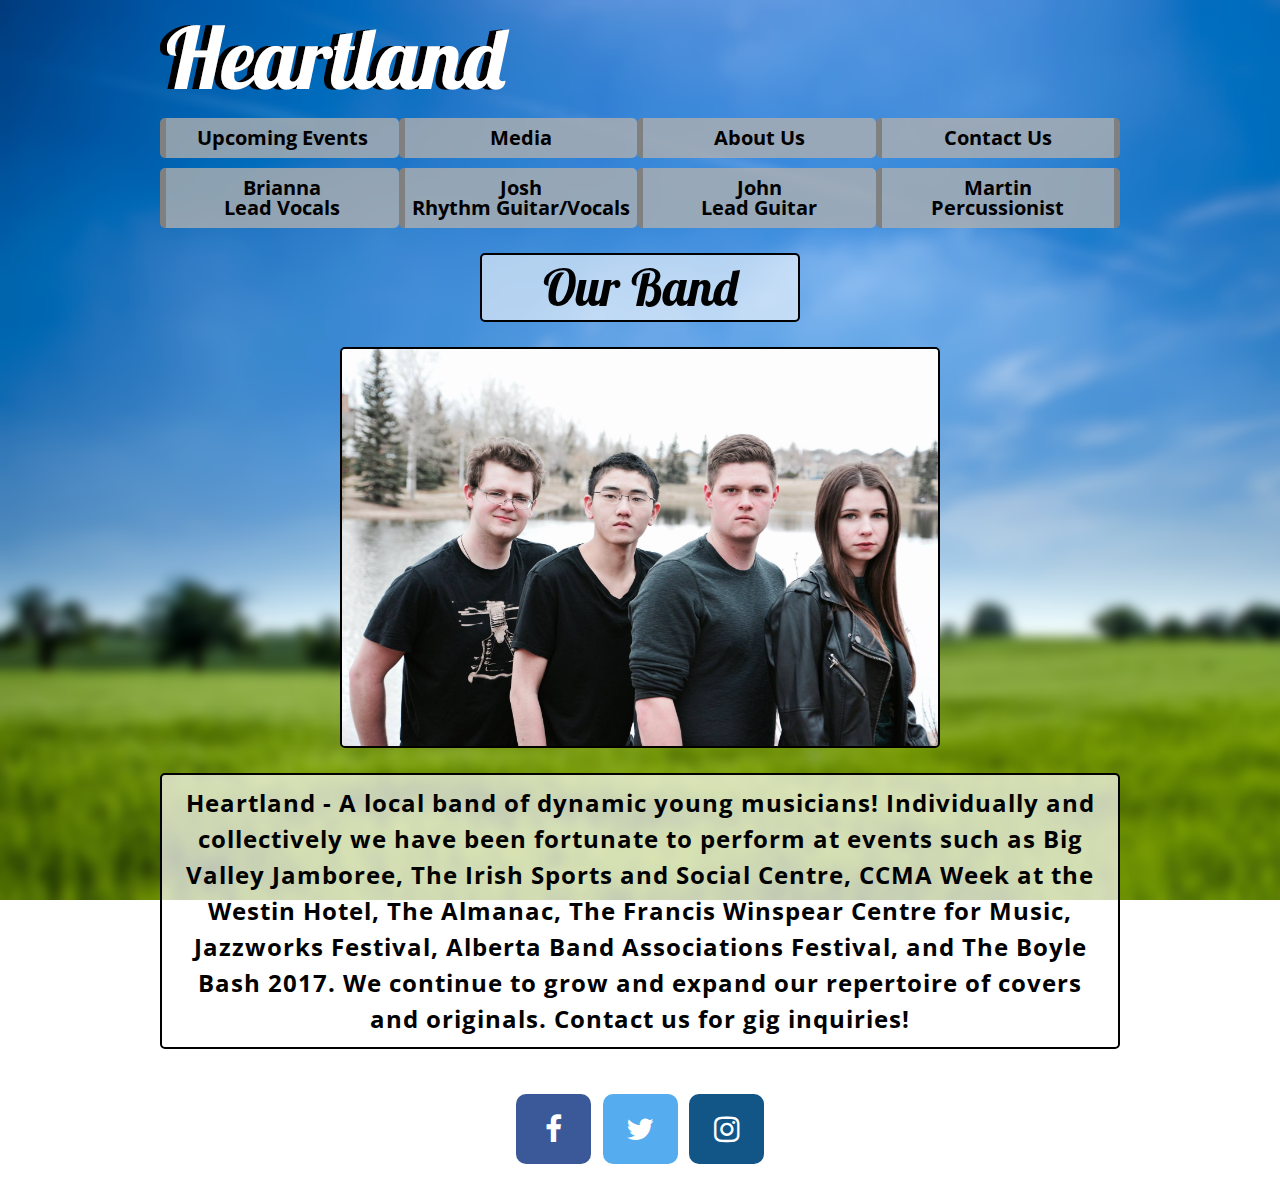
==== aboutus.html @ 69188455 "Heartland_v1" ====
<!DOCTYPE html>
<html>
<head>
	<title>About Us</title>
	<meta charset="utf-8">
	<link rel="stylesheet" type="text/css" href="css/reset.css">
	<link rel="stylesheet" type="text/css" href="css/styles.css">
	<link href="https://fonts.googleapis.com/css?family=PT+Sans" rel="stylesheet">
	<link href="https://fonts.googleapis.com/css?family=Lobster" rel="stylesheet"> 
	<link href="https://fonts.googleapis.com/css?family=Arimo" rel="stylesheet">
	<link href="https://fonts.googleapis.com/css?family=Open+Sans+Condensed:300" rel="stylesheet">
	<link rel="stylesheet" href="https://cdnjs.cloudflare.com/ajax/libs/font-awesome/4.7.0/css/font-awesome.min.css">
</head>
<body>
	<header>
		<h1>Heartland</h1>
		<a href="index.html"><img src="img/logo/Heartland.png"></a>
		<nav>
			<h2>Site Navigation</h2>
			<ul>
				<li><a href="upcomingevents.html">Upcoming Events</a></li>
				<li><a href="media.html">Media</a></li>
				<li><a href="aboutus.html">About Us</a></li>
				<li class="end-li"><a href="contactus.html">Contact Us</a></li>
			</ul>
			<ul>
				<li class="individuals"><a href="profiles/brianna.html">Brianna<br>Lead Vocals</a></li>
				<li class="individuals"><a href="profiles/josh.html">Josh<br>Rhythm Guitar/Vocals</a></li>
				<li class="individuals"><a href="profiles/john.html">John<br>Lead Guitar</a></li>
				<li class="individuals end-li"><a href="profiles/martin.html">Martin<br>Percussionist</a></li>
			</ul>
		</nav>
	</header>
	<main>
		<h2>Our Band</h2>
		<img src="img/aboutus/ourband.jpg" alt="Our band picture">
		<p>Heartland - A local band of dynamic young musicians! Individually and collectively we have been fortunate to perform at events such as Big Valley Jamboree, The Irish Sports and Social Centre, CCMA Week at the Westin Hotel, The Almanac, The Francis Winspear Centre for Music, Jazzworks Festival, Alberta Band Associations Festival, and The Boyle Bash 2017. We continue to grow and expand our repertoire of covers and originals. Contact us for gig inquiries!</p>
	</main>
	<footer>
		<div>
			<a href="https://www.facebook.com/HeartlandAB/" class="fa fa-facebook"></a>
			<a href="https://twitter.com/heartland_music/" class="fa fa-twitter"></a>
			<a href="https://www.instagram.com/heartland_ab/" class="fa fa-instagram"></a>
		</div>
	</footer>
</body>
</html>
---- css/styles.css ----
html {
	width: 100%;
	height: 100%;
	background-image: url(../img/background/background-field1.png);
	background-attachment: fixed;
	background-size: cover;
	background-repeat: no-repeat;
}

body {
	width: 960px;
	margin: 0 auto;
}
/*NAV*/
header h1 {
	display: none;
}

header a img {
	margin-top: 25px;
	margin-bottom: 25px;
}

header nav h2 {
	display: none;
}

header nav li {
	float:left;
	height: 25px;
	width: 232.5px;
	font-family: "Open Sans Condensed", sans-serif;
	font-size: 20px;
	font-weight: bold;
	padding-top: 10px;
	padding-bottom: 5px;
	text-align: center;
	color: black;
	border-left: 6px solid grey;
	border-radius: 5px;
	background-color: rgba(175, 175, 175, 0.8);
	margin-bottom: 10px;
}

.end-li {
	float:left;
	height: 25px;
	width: 232.5px;
	font-family: "Open Sans Condensed", sans-serif;
	font-size: 20px;
	font-weight: bold;
	padding-top: 10px;
	padding-bottom: 5px;
	text-align: center;
	color: black;
	border-left: 6px solid grey;
	border-right: 6px solid grey;
	border-radius: 5px;
	background-color: rgba(175, 175, 175, 0.8);
	margin-bottom: 10px;
}

/*HEADER*/
main h2 {
	width: 316px;
	float: left;
	background-color: rgba(255, 255, 255, 0.6);
	border: 2px solid black;
	border-radius: 5px;
	text-align: center;
	font-family: "Lobster", sans-serif;
	font-size: 50px;
	margin-top: 15px;
	margin-left: 320px;
	margin-right: 320px;
	padding-top: 7.5px;
	padding-bottom: 7.5px;
}

main p {
	float: left;
	background-color: rgba(255, 255, 255, 0.7);
	width: 936px;
	text-align: center;
	font-family: "Open Sans Condensed", sans-serif;
	font-weight: bold;
	font-size: 24px;
	padding-top: 10px;
	padding-bottom: 10px;
	padding-left: 10px;
	padding-right: 10px;
	border: 2px solid black;
	border-radius: 5px;
	margin-bottom: 25px;
	letter-spacing: 1px;
	line-height: 150%;
}

main p a {
	color: blue;
	text-decoration: none;
}

main img {
	float: left;
	width: 596px;
	height: 600px*0.5px;
	border: 2px solid black;
	border-radius: 5px;
	margin-top: 25px;
	margin-left: 180px;
	margin-right: 180px;
	margin-bottom: 25px;
}

/*ABOUT US*/
.individuals {
	float:left;
	height: 45px;
	width: 232.5px;
	font-family: "Open Sans Condensed", sans-serif;
	font-size: 20px;
	font-weight: bold;
	padding-top: 10px;
	padding-bottom: 5px;
	text-align: center;
	color: black;
	border-left: 6px solid grey;
	border-radius: 5px;
	background-color: rgba(175, 175, 175, 0.8);
	margin-bottom: 10px;
}

main a {
	margin-top: 25px;
}

.marginnone {
	margin-top: 0px;
}

.marginnonebottom {
	margin-bottom: 0px;
}

/*HOVER*/
header a {
	color: #000000;
	text-decoration: none;
}

a:hover {
	color: #000000;
	text-decoration: underline;
	text-underline-position: center;
}

/*FOOTER*/
footer div {
	float: left;
	width: 960px;
	text-align: center;
	font-size: 30px;
	margin-top: 15px;
}

footer div .fa{
	text-decoration: none;
}

.fa {
    padding: 20px;
    width: 35px;
    text-align: center;
    border: none;
    border-radius: 10px;
    margin: 5px 2px;
    margin-bottom: 15px
}

.fa:hover {
    opacity: 0.7;
}

/* Facebook */
.fa-facebook {
    background: #3B5998;
    color: white;
}

/* Twitter */
.fa-twitter {
    background: #55ACEE;
    color: white;
}

.fa-instagram {
  	background: #125688;
  	color: white;
}
/*VIDEO*/

iframe {
	float: left;
	border: 2px solid black;
	border-radius: 5px;
	margin-top: 25px;
}

/*PHOTOS*/

.photos {
	float: left;
	width: 472px;
	border: 2px solid black;
	border-radius: 5px;
}

.facebook {
	float: left;

}
.instagram-media {
	float: left;
}

.tellyouwhat {
	border: none;
	margin-top: 25px;
}

.widget_iframe {
	margin-top: 25px;
	border: none;
}
/*EXTRAS*/
.space {
	margin-top: 25px;
}
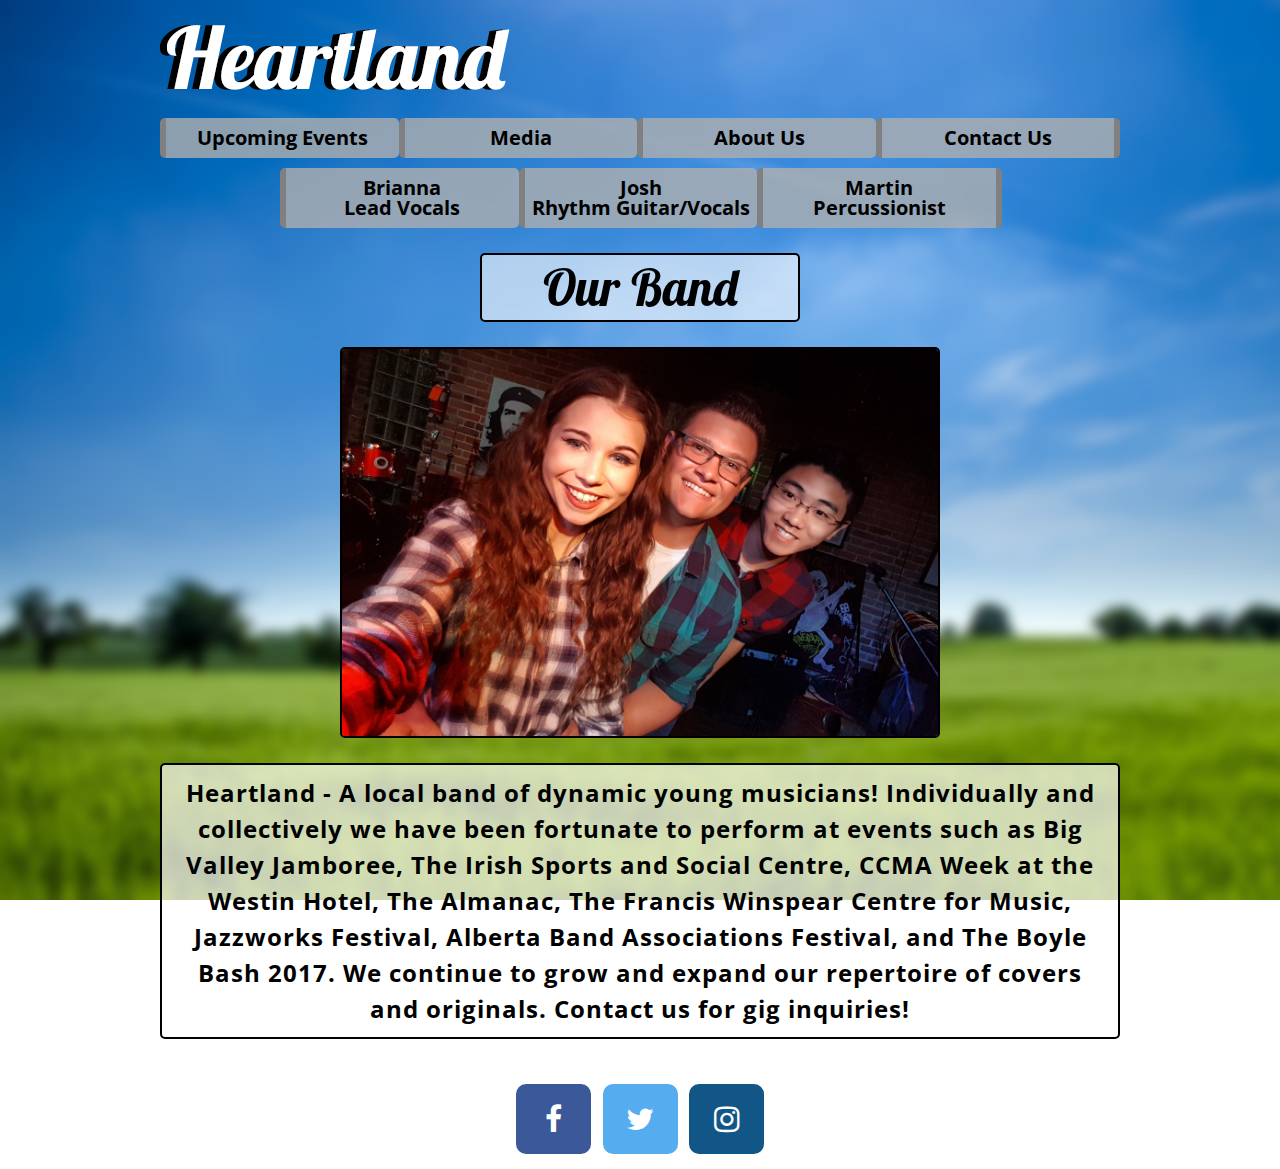
==== commit 4344d5b9: "Heartland_v1.6.7" ====
--- a/aboutus.html
+++ b/aboutus.html
@@ -10,6 +10,8 @@
 	<link href="https://fonts.googleapis.com/css?family=Arimo" rel="stylesheet">
 	<link href="https://fonts.googleapis.com/css?family=Open+Sans+Condensed:300" rel="stylesheet">
 	<link rel="stylesheet" href="https://cdnjs.cloudflare.com/ajax/libs/font-awesome/4.7.0/css/font-awesome.min.css">
+	<link rel="shortcut icon" href="img/favicon.ico" type="image/x-icon">
+	<link rel="icon" href="img/favicon.ico" type="image/x-icon">
 </head>
 <body>
 	<header>
@@ -23,17 +25,16 @@
 				<li><a href="aboutus.html">About Us</a></li>
 				<li class="end-li"><a href="contactus.html">Contact Us</a></li>
 			</ul>
-			<ul>
+			<ul class="individual-list">
 				<li class="individuals"><a href="profiles/brianna.html">Brianna<br>Lead Vocals</a></li>
 				<li class="individuals"><a href="profiles/josh.html">Josh<br>Rhythm Guitar/Vocals</a></li>
-				<li class="individuals"><a href="profiles/john.html">John<br>Lead Guitar</a></li>
 				<li class="individuals end-li"><a href="profiles/martin.html">Martin<br>Percussionist</a></li>
 			</ul>
 		</nav>
 	</header>
 	<main>
 		<h2>Our Band</h2>
-		<img src="img/aboutus/ourband.jpg" alt="Our band picture">
+		<img src="img/aboutus/ourband.png" alt="Our band picture">
 		<p>Heartland - A local band of dynamic young musicians! Individually and collectively we have been fortunate to perform at events such as Big Valley Jamboree, The Irish Sports and Social Centre, CCMA Week at the Westin Hotel, The Almanac, The Francis Winspear Centre for Music, Jazzworks Festival, Alberta Band Associations Festival, and The Boyle Bash 2017. We continue to grow and expand our repertoire of covers and originals. Contact us for gig inquiries!</p>
 	</main>
 	<footer>
--- a/css/styles.css
+++ b/css/styles.css
@@ -131,6 +131,9 @@
 	margin-bottom: 10px;
 }
 
+.individual-list{
+	padding-left: 120px;
+}
 main a {
 	margin-top: 25px;
 }
@@ -236,4 +239,8 @@
 /*EXTRAS*/
 .space {
 	margin-top: 25px;
+}
+
+.paddingbottom {
+	padding-bottom: 25px;
 }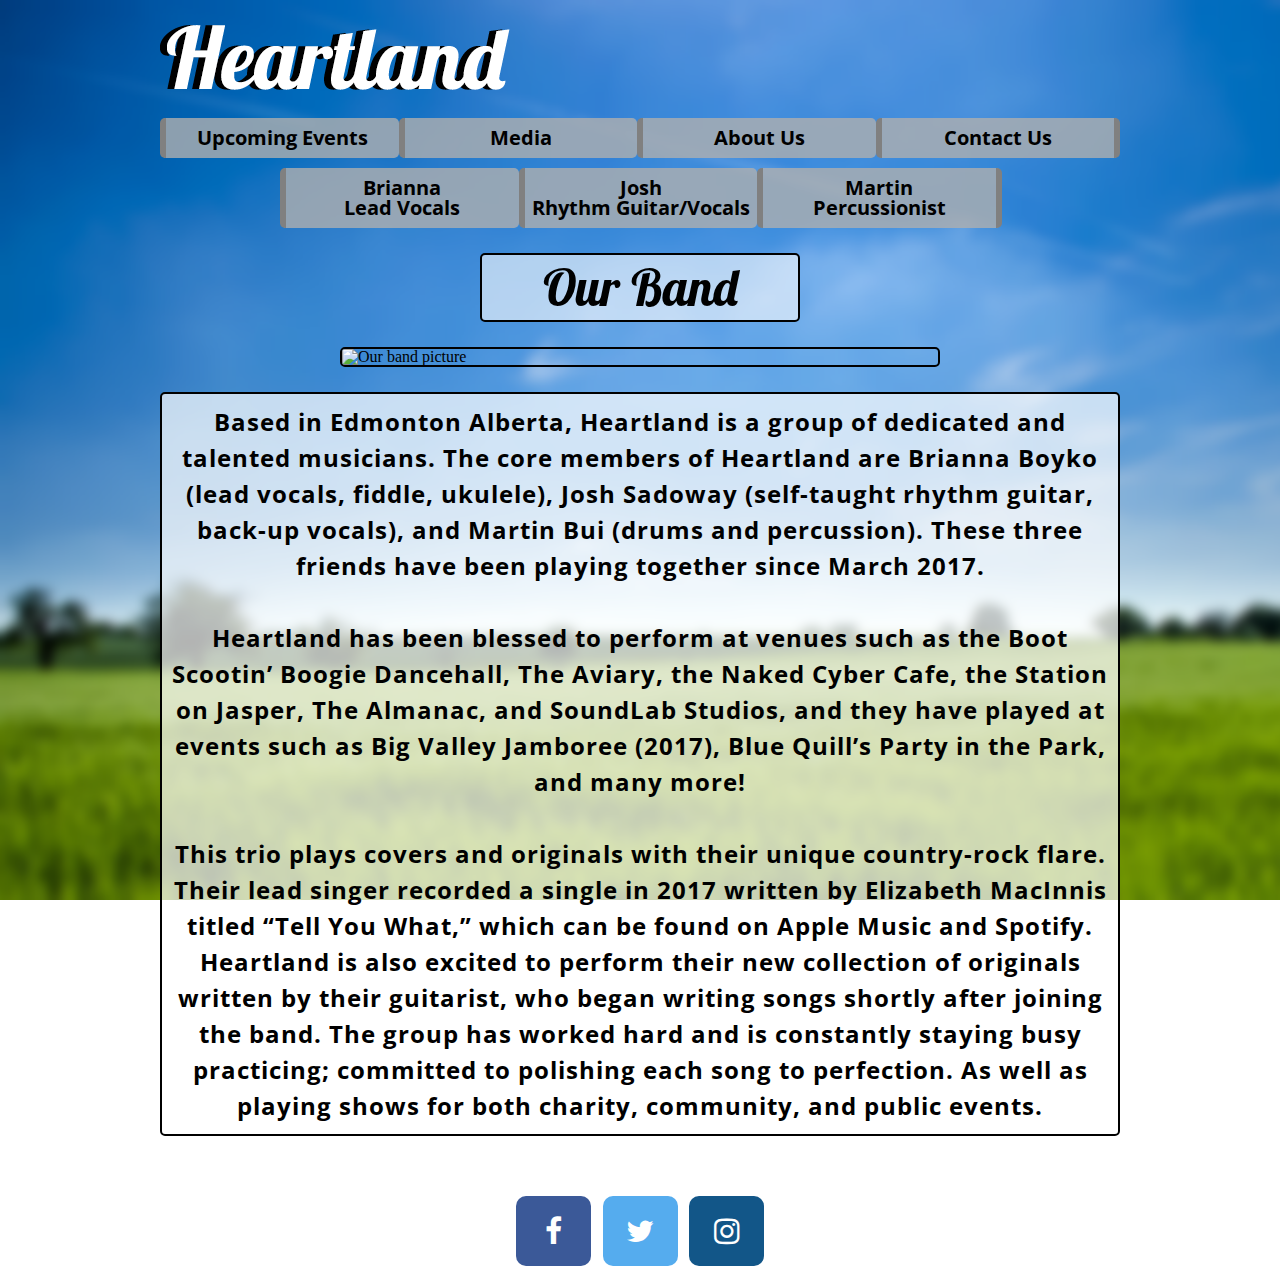
==== commit a64883d2: "v2.0.0" ====
--- a/aboutus.html
+++ b/aboutus.html
@@ -34,8 +34,13 @@
 	</header>
 	<main>
 		<h2>Our Band</h2>
-		<img src="img/aboutus/ourband.png" alt="Our band picture">
-		<p>Heartland - A local band of dynamic young musicians! Individually and collectively we have been fortunate to perform at events such as Big Valley Jamboree, The Irish Sports and Social Centre, CCMA Week at the Westin Hotel, The Almanac, The Francis Winspear Centre for Music, Jazzworks Festival, Alberta Band Associations Festival, and The Boyle Bash 2017. We continue to grow and expand our repertoire of covers and originals. Contact us for gig inquiries!</p>
+		<img src="img/aboutus/ourband.jpg" alt="Our band picture">
+		<p>Based in Edmonton Alberta, Heartland is a group of dedicated and talented musicians. The core members of Heartland are Brianna Boyko (lead vocals, fiddle, ukulele), Josh Sadoway (self-taught rhythm guitar, back-up vocals), and Martin Bui (drums and percussion). These three friends have been playing together since March 2017. <br><br>
+
+		Heartland has been blessed to perform at venues such as the Boot Scootin’ Boogie Dancehall, The Aviary, the Naked Cyber Cafe, the Station on Jasper, The Almanac, and SoundLab Studios, and they have played at events such as Big Valley Jamboree (2017), Blue Quill’s Party in the Park, and many more! <br><br>
+
+		This trio plays covers and originals with their unique country-rock flare. Their lead singer recorded a single in 2017 written by Elizabeth MacInnis titled “Tell You What,” which can be found on Apple Music and Spotify. Heartland is also excited to perform their new collection of originals written by their guitarist, who began writing songs shortly after joining the band. The group has worked hard and is constantly staying busy practicing; committed to polishing each song to perfection. As well as playing shows for both charity, community, and public events.
+</p>
 	</main>
 	<footer>
 		<div>
--- a/css/styles.css
+++ b/css/styles.css
@@ -104,7 +104,7 @@
 main img {
 	float: left;
 	width: 596px;
-	height: 600px*0.5px;
+	height: 600*0.5px;
 	border: 2px solid black;
 	border-radius: 5px;
 	margin-top: 25px;
@@ -189,17 +189,20 @@
 .fa-facebook {
     background: #3B5998;
     color: white;
+    margin-top: 20px;
 }
 
 /* Twitter */
 .fa-twitter {
     background: #55ACEE;
     color: white;
+    margin-top: 20px;
 }
 
 .fa-instagram {
   	background: #125688;
   	color: white;
+  	margin-top: 20px;
 }
 /*VIDEO*/
 
@@ -207,7 +210,12 @@
 	float: left;
 	border: 2px solid black;
 	border-radius: 5px;
-	margin-top: 25px;
+	margin-top: 20px;
+	margin-right: 20px;
+}
+
+.rightvid {
+	margin-right: 0px;
 }
 
 /*PHOTOS*/
@@ -243,4 +251,8 @@
 
 .paddingbottom {
 	padding-bottom: 25px;
+}
+
+.twitter-timeline {
+	margin-right: 0px;
 }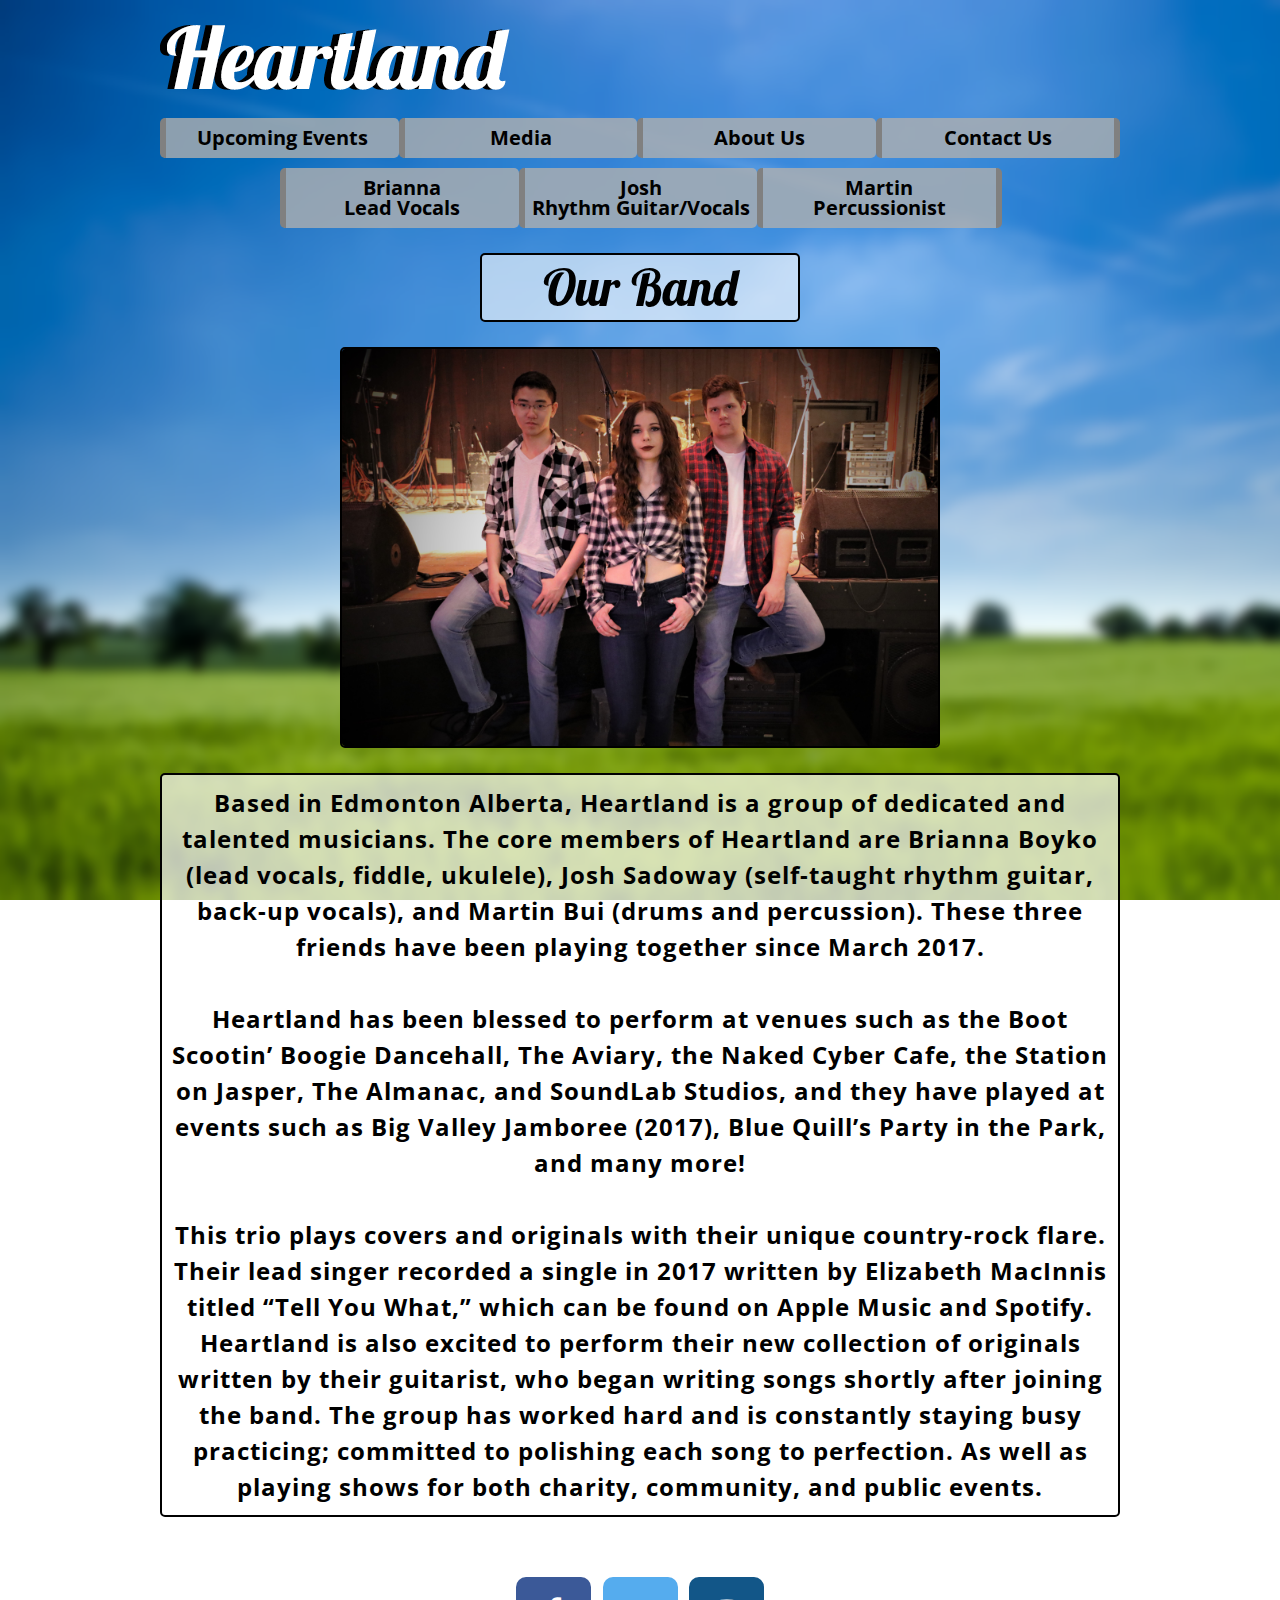
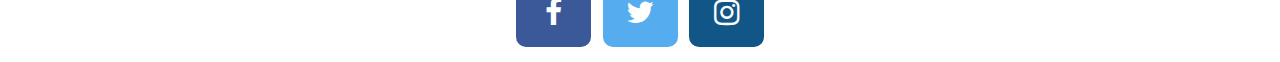
==== commit e91a5e0d: "v2.1.6" ====
--- a/aboutus.html
+++ b/aboutus.html
@@ -34,7 +34,7 @@
 	</header>
 	<main>
 		<h2>Our Band</h2>
-		<img src="img/aboutus/ourband.jpg" alt="Our band picture">
+		<img class="mainpics" src="img/aboutus/ourband.JPG" alt="Our band picture">
 		<p>Based in Edmonton Alberta, Heartland is a group of dedicated and talented musicians. The core members of Heartland are Brianna Boyko (lead vocals, fiddle, ukulele), Josh Sadoway (self-taught rhythm guitar, back-up vocals), and Martin Bui (drums and percussion). These three friends have been playing together since March 2017. <br><br>
 
 		Heartland has been blessed to perform at venues such as the Boot Scootin’ Boogie Dancehall, The Aviary, the Naked Cyber Cafe, the Station on Jasper, The Almanac, and SoundLab Studios, and they have played at events such as Big Valley Jamboree (2017), Blue Quill’s Party in the Park, and many more! <br><br>
--- a/css/styles.css
+++ b/css/styles.css
@@ -101,7 +101,7 @@
 	text-decoration: none;
 }
 
-main img {
+.mainpics {
 	float: left;
 	width: 596px;
 	height: 600*0.5px;
@@ -227,6 +227,53 @@
 	border-radius: 5px;
 }
 
+.pa-carousel-widget {
+	float: left;
+	margin-top: 50px;
+	margin-bottom: 50px;
+}
+
+.indphotos {
+	display: flex;
+	float: left;
+  	flex-wrap: wrap;
+  	padding: 0px 4px;
+}
+
+.column {
+  	flex: 33%;
+  	max-width: 33%;
+}
+
+@media screen and (max-width: 800px) {
+  .column {
+    flex: 50%;
+    max-width: 50%;
+  }
+}
+
+@media screen and (max-width: 600px) {
+  .column {
+    flex: 100%;
+    max-width: 100%;
+  }
+}
+
+.indphotos img{
+	float: left;
+	vertical-align: middle;
+	width: 312px;
+	height: auto;
+	border: 2px solid black;
+	border-radius: 5px;
+
+}
+
+.pa-carousel-widget img{
+	margin-top: none;
+	border: none;
+}
+
 .facebook {
 	float: left;
 
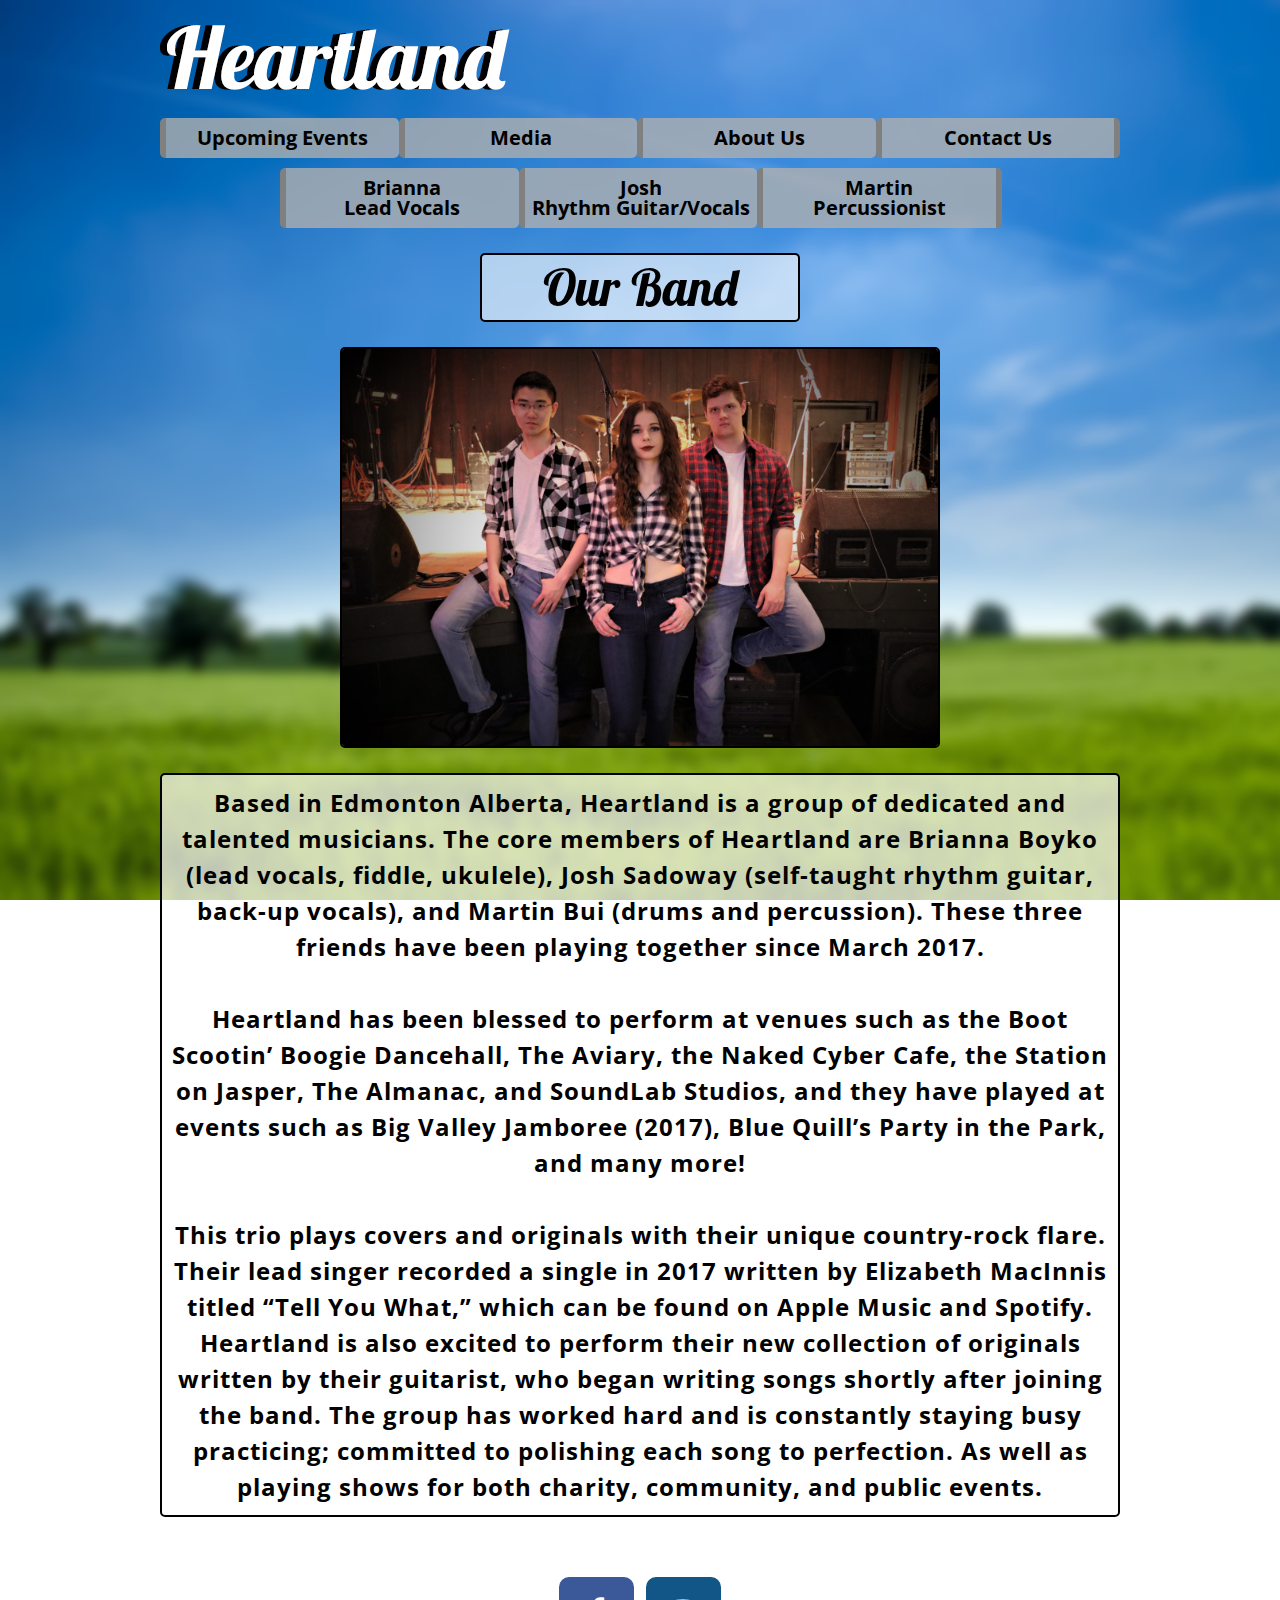
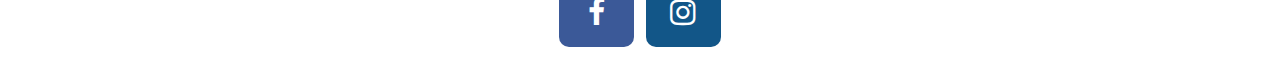
==== commit 4be7e80d: "v2.2.0" ====
--- a/aboutus.html
+++ b/aboutus.html
@@ -45,7 +45,6 @@
 	<footer>
 		<div>
 			<a href="https://www.facebook.com/HeartlandAB/" class="fa fa-facebook"></a>
-			<a href="https://twitter.com/heartland_music/" class="fa fa-twitter"></a>
 			<a href="https://www.instagram.com/heartland_ab/" class="fa fa-instagram"></a>
 		</div>
 	</footer>
--- a/css/styles.css
+++ b/css/styles.css
@@ -302,4 +302,8 @@
 
 .twitter-timeline {
 	margin-right: 0px;
+}
+
+.facebookfeed {
+	margin-left: 230px;
 }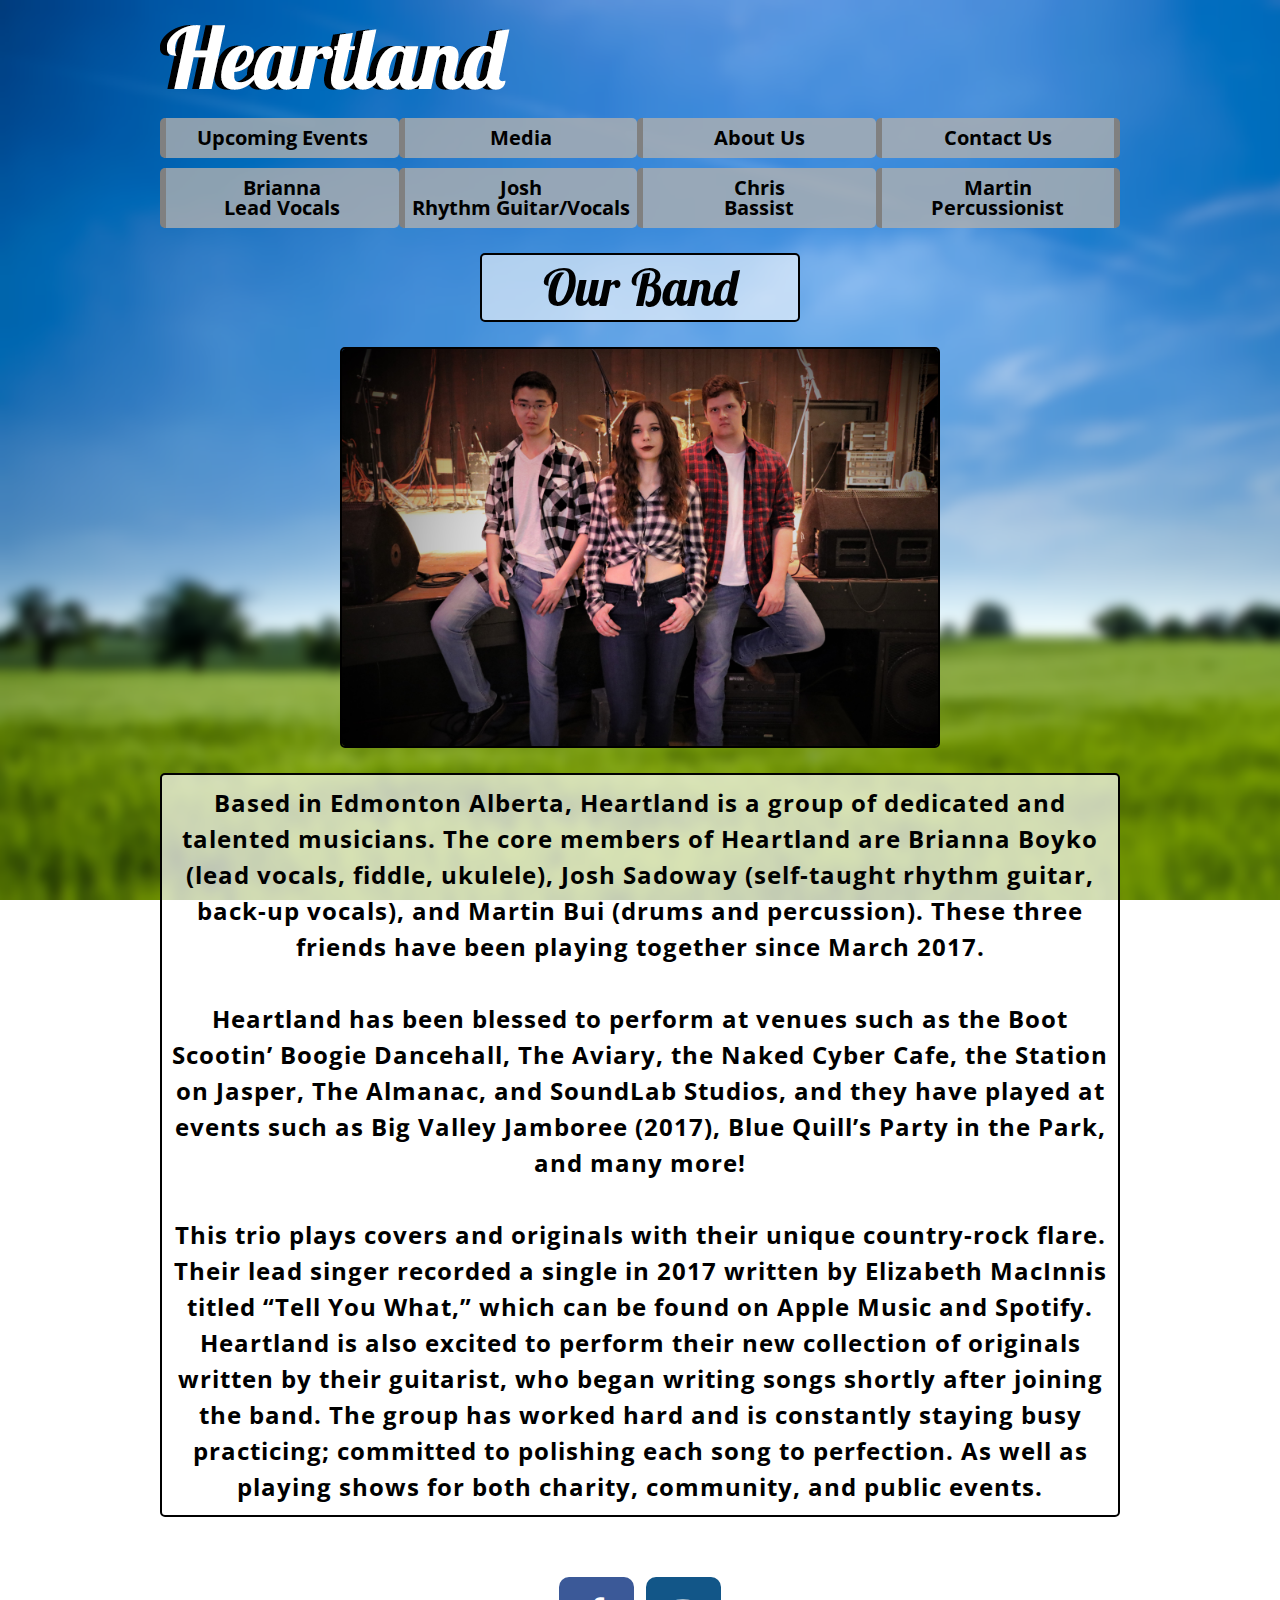
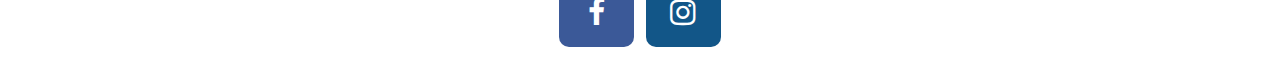
==== commit ccea5305: "v2.3.0" ====
--- a/aboutus.html
+++ b/aboutus.html
@@ -28,6 +28,7 @@
 			<ul class="individual-list">
 				<li class="individuals"><a href="profiles/brianna.html">Brianna<br>Lead Vocals</a></li>
 				<li class="individuals"><a href="profiles/josh.html">Josh<br>Rhythm Guitar/Vocals</a></li>
+				<li class="individuals"><a href="profiles/chris.html">Chris<br>Bassist</a></li>
 				<li class="individuals end-li"><a href="profiles/martin.html">Martin<br>Percussionist</a></li>
 			</ul>
 		</nav>
--- a/css/styles.css
+++ b/css/styles.css
@@ -131,9 +131,6 @@
 	margin-bottom: 10px;
 }
 
-.individual-list{
-	padding-left: 120px;
-}
 main a {
 	margin-top: 25px;
 }
@@ -304,6 +301,10 @@
 	margin-right: 0px;
 }
 
-.facebookfeed {
-	margin-left: 230px;
+.crt-widget {
+	width: 460px;
+
+	float: left;
+
+	margin-top: 20px;
 }